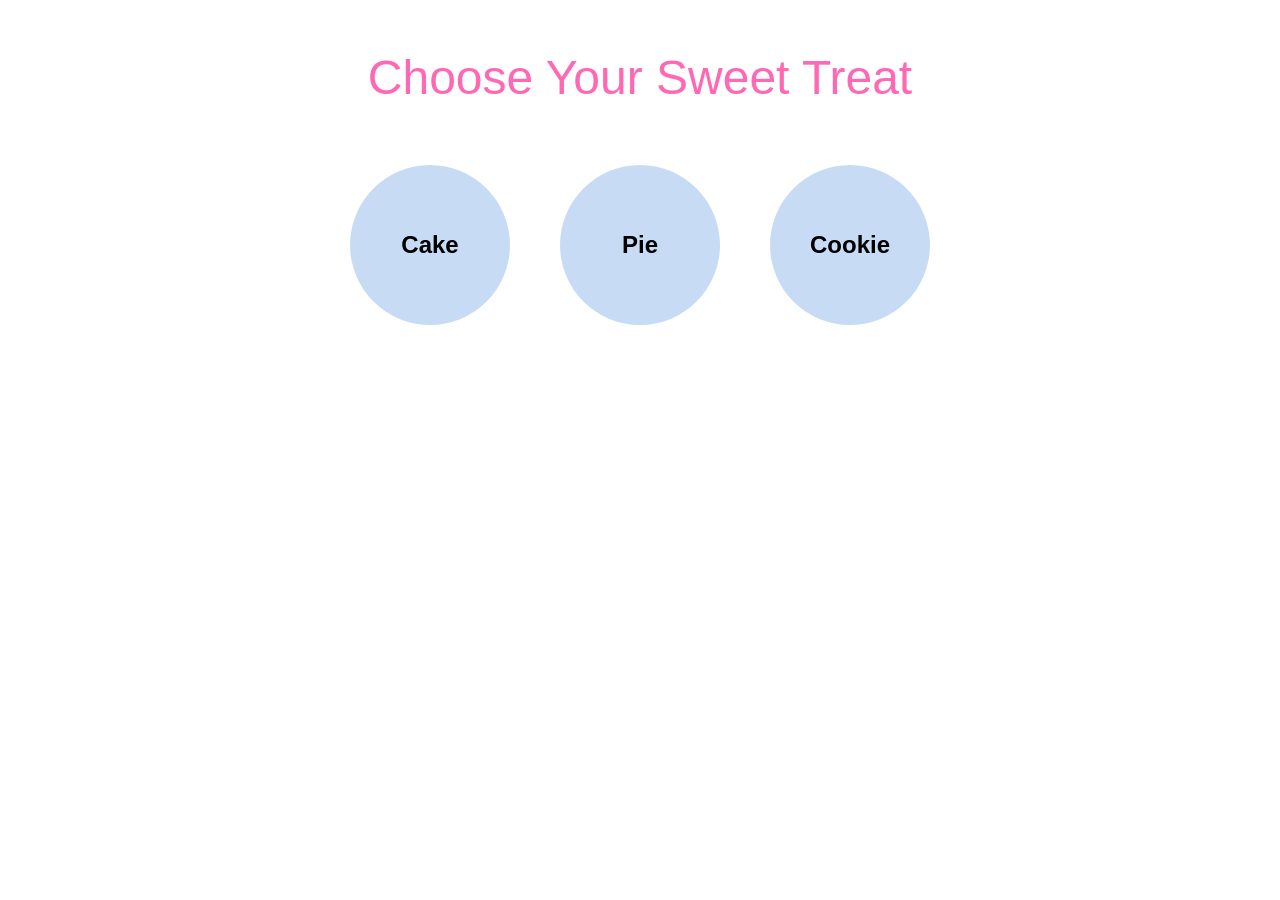
==== index.html @ b97aa5c0 "Rename Index.HTML to index.html" ====
<!DOCTYPE html>
<html lang="en">
<head>
    <meta charset="UTF-8">
    <meta name="viewport" content="width=device-width, initial-scale=1.0">
    <title>Choose Your Sweet Treat</title>
    <link rel="stylesheet" href="styles.css">
</head>
<body>

    <h1>Choose Your Sweet Treat</h1>

    <div class="circle-container">
        <a href="cake.html" class="circle">Cake</a>
        <a href="pie.html" class="circle">Pie</a>
        <a href="cookie.html" class="circle">Cookie</a>
    </div>

</body>
</html>
---- styles.css ----
body {
    margin: 0;
    padding: 0;
    background-color: white;
    text-align: center;
    font-family: "Trebuchet MS", "Arial Rounded MT Bold", sans-serif;
}

h1 {
    color: hotpink;
    font-size: 48px;
    margin-top: 50px;
    margin-bottom: 60px;
    font-weight: normal;
}

.circle-container {
    display: flex;
    justify-content: center;
    gap: 50px;
    flex-wrap: wrap;
}

.circle {
    width: 160px;
    height: 160px;
    background-color: #c7dcf4;
    border-radius: 50%;
    display: flex;
    justify-content: center;
    align-items: center;
    text-decoration: none;
    color: black;
    font-size: 24px;
    font-weight: bold;
}

.circle:hover {
    background-color: #b3d1f0;
}
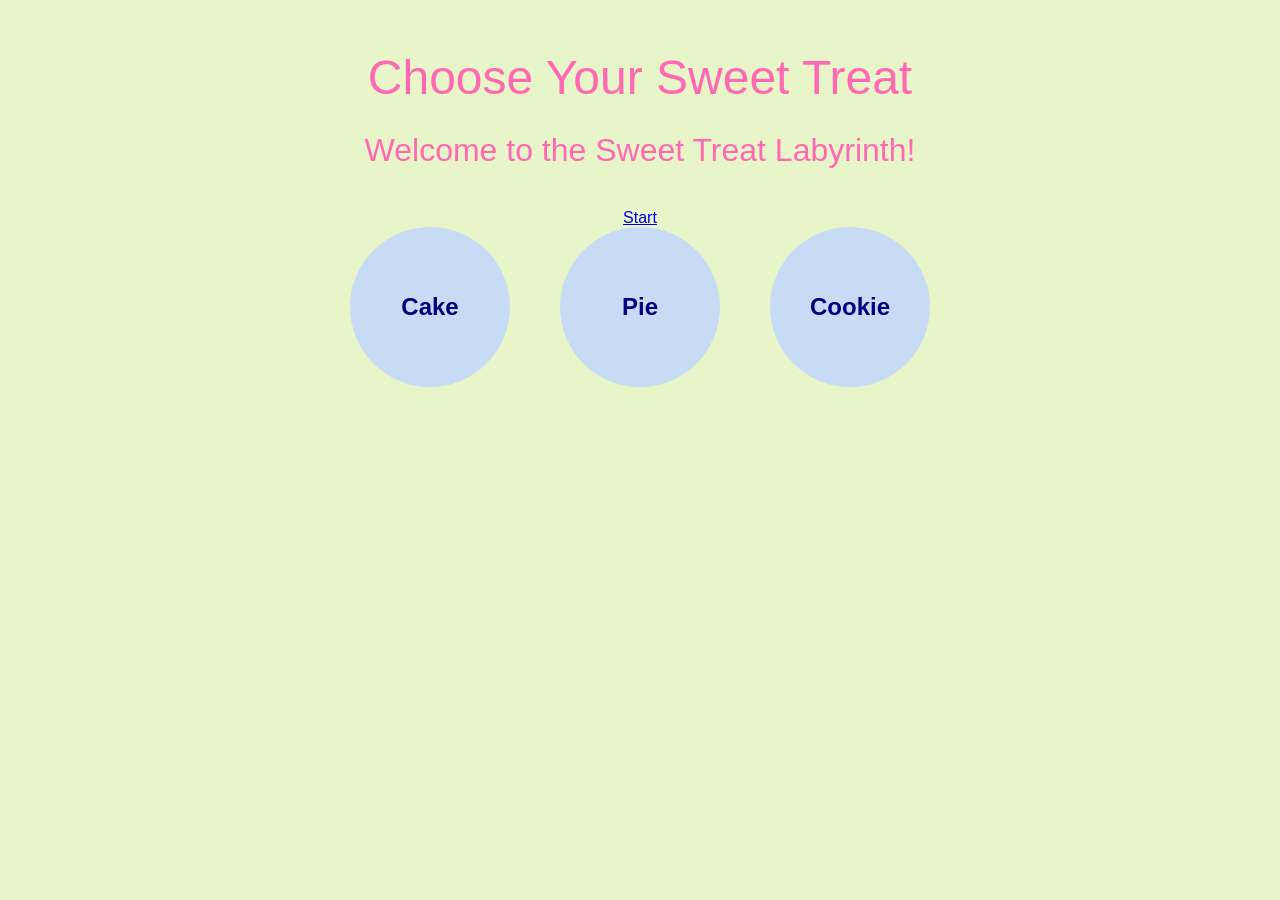
==== commit db7c2ad6: "Update index.html" ====
--- a/index.html
+++ b/index.html
@@ -10,7 +10,11 @@
 
     <h1>Choose Your Sweet Treat</h1>
 
-    <div class="circle-container">
+    <h2 class="subheading">Welcome to the Sweet Treat Labyrinth!</h2>
+
+    <a href="#choices" class="start-button">Start</a>
+
+    <div class="circle-container" id="choices">
         <a href="cake.html" class="circle">Cake</a>
         <a href="pie.html" class="circle">Pie</a>
         <a href="cookie.html" class="circle">Cookie</a>
--- a/styles.css
+++ b/styles.css
@@ -1,7 +1,7 @@
 body {
     margin: 0;
     padding: 0;
-    background-color: white;
+    background-color: #e8f5c8;
     text-align: center;
     font-family: "Trebuchet MS", "Arial Rounded MT Bold", sans-serif;
 }
@@ -10,8 +10,15 @@
     color: hotpink;
     font-size: 48px;
     margin-top: 50px;
-    margin-bottom: 60px;
+    margin-bottom: 20px;
     font-weight: normal;
+}
+
+.subheading {
+    color: hotpink;
+    font-size: 32px;
+    font-weight: normal;
+    margin-bottom: 40px;
 }
 
 .circle-container {
@@ -30,7 +37,7 @@
     justify-content: center;
     align-items: center;
     text-decoration: none;
-    color: black;
+    color: navy;
     font-size: 24px;
     font-weight: bold;
 }
@@ -38,3 +45,15 @@
 .circle:hover {
     background-color: #b3d1f0;
 }
+
+.back-link {
+    display: inline-block;
+    margin-top: 50px;
+    color: navy;
+    text-decoration: none;
+    font-size: 20px;
+}
+
+.back-link:hover {
+    text-decoration: underline;
+}
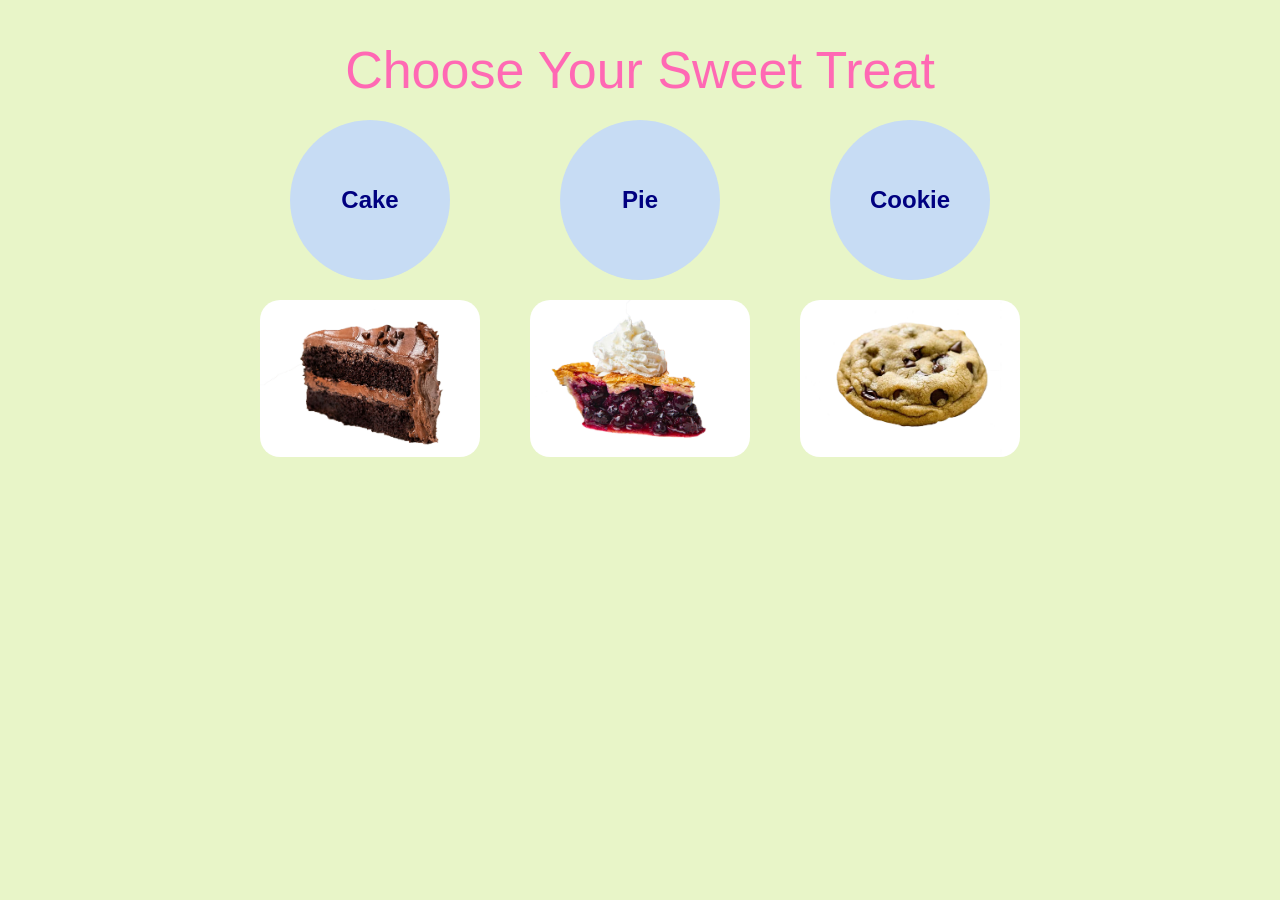
==== commit e4a3708d: "Update index.html" ====
--- a/index.html
+++ b/index.html
@@ -10,14 +10,23 @@
 
     <h1>Choose Your Sweet Treat</h1>
 
-    <h2 class="subheading">Welcome to the Sweet Treat Labyrinth!</h2>
+    <div class="dessert-container">
 
-    <a href="#choices" class="start-button">Start</a>
+        <div class="dessert-item">
+            <a href="cake.html" class="circle">Cake</a>
+            <img src="cake.jpg" class="dessert-image">
+        </div>
 
-    <div class="circle-container" id="choices">
-        <a href="cake.html" class="circle">Cake</a>
-        <a href="pie.html" class="circle">Pie</a>
-        <a href="cookie.html" class="circle">Cookie</a>
+        <div class="dessert-item">
+            <a href="pie.html" class="circle">Pie</a>
+            <img src="pie.jpg" class="dessert-image">
+        </div>
+
+        <div class="dessert-item">
+            <a href="cookie.html" class="circle">Cookie</a>
+            <img src="cookie.jpg" class="dessert-image">
+        </div>
+
     </div>
 
 </body>
--- a/styles.css
+++ b/styles.css
@@ -8,17 +8,31 @@
 
 h1 {
     color: hotpink;
-    font-size: 48px;
-    margin-top: 50px;
+    font-size: 52px;
+    margin-top: 40px;
     margin-bottom: 20px;
     font-weight: normal;
 }
 
 .subheading {
     color: hotpink;
-    font-size: 32px;
+    font-size: 30px;
     font-weight: normal;
     margin-bottom: 40px;
+}
+
+.dessert-container {
+    display: flex;
+    justify-content: center;
+    gap: 50px;
+    flex-wrap: wrap;
+    align-items: flex-start;
+}
+
+.dessert-item {
+    display: flex;
+    flex-direction: column;
+    align-items: center;
 }
 
 .circle-container {
@@ -26,6 +40,7 @@
     justify-content: center;
     gap: 50px;
     flex-wrap: wrap;
+    margin-top: 20px;
 }
 
 .circle {
@@ -40,20 +55,48 @@
     color: navy;
     font-size: 24px;
     font-weight: bold;
+    transition: transform 0.3s;
 }
 
 .circle:hover {
     background-color: #b3d1f0;
+    transform: scale(1.08);
 }
 
-.back-link {
-    display: inline-block;
-    margin-top: 50px;
-    color: navy;
-    text-decoration: none;
-    font-size: 20px;
+.dessert-image {
+    width: 220px;
+    border-radius: 20px;
+    margin-top: 20px;
+    margin-bottom: 30px;
 }
 
-.back-link:hover {
-    text-decoration: underline;
+.start-button {
+    display: inline-block;
+    margin-top: 30px;
+    padding: 15px 35px;
+    background-color: hotpink;
+    color: white;
+    text-decoration: none;
+    border-radius: 40px;
+    font-size: 24px;
 }
+
+.start-button:hover {
+    background-color: deeppink;
+}
+
+.cake-page {
+    background-color: #ffe4f2;
+}
+
+.pie-page {
+    background-color: #ffe9cc;
+}
+
+.cookie-page {
+    background-color: #f5e6cc;
+}
+
+.enjoy-page {
+    background-color: #dff7d9;
+}
